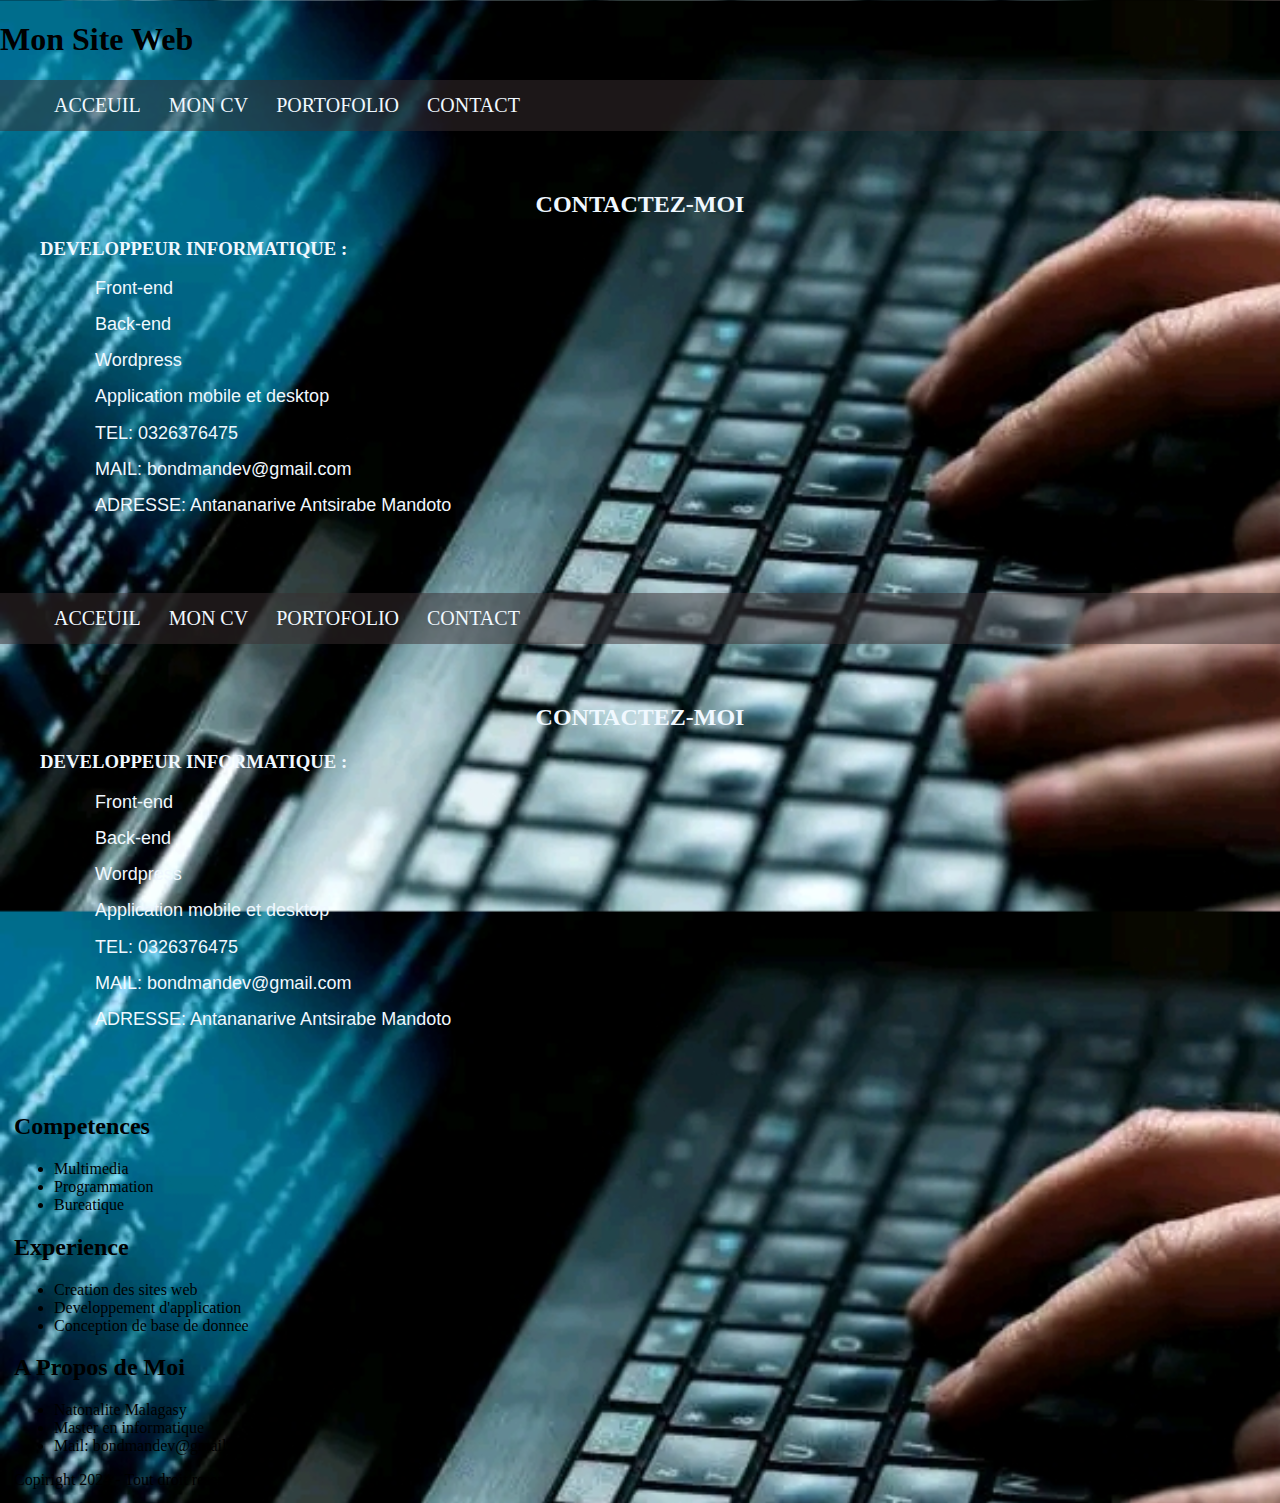
==== contact.html @ 68663473 "Update contact.html" ====
<!DOCTYPE html>
<html>
<head>
    <link rel="stylesheet" href="style.css" />
	
	<title>Contact</title>

</head>
<body>

	<header>
			
			<div id="logo">
				<h1>Mon Site Web</h1>
			</div>	<!DOCTYPE html>
<html>
<head>
    <link rel="stylesheet" href="style.css" />
	
	<title>Contact</title>

</head>
<body>

	<header>
			
				
			<div class="menu">
				<nav>
					
						<ul>
							<li> <a href="index.html">Acceuil</a> </li>
							<li> <a href="cv.html">Mon CV</a></li>
							<li> <a href="portofolio.html">Portofolio</a></li>
							<li> <a href="contact.html">Contact</a></li>
						</ul>
				</nav>
			</div>
			
			

		</header>

		<section class="corps1">

			<h2>CONTACTEZ-MOI</h2>
			<div class="cont1">
				<h3>DEVELOPPEUR INFORMATIQUE :</h3>
				<div>
					<ul>
						<li>Front-end</li>
						<li>Back-end</li>
						<li>Wordpress</li>
						<li>Application mobile et desktop</li>
					</ul>
				</div>

				<div>
					<ul>
						<li>TEL: 0326376475</li>
						<li>MAIL: bondmandev@gmail.com</li>
						<li>ADRESSE: Antananarive Antsirabe Mandoto</li>
					</ul>
				</div>

			</div>

		</section>

		<footer>
		
			
			
		</footer>
</body>
</html>
			<div class="menu">
				<nav>
					
						<ul>
							<li> <a href="index.html">Acceuil</a> </li>
							<li> <a href="cv.html">Mon CV</a></li>
							<li> <a href="portofolio.html">Portofolio</a></li>
							<li> <a href="contact.html">Contact</a></li>
						</ul>
				</nav>
			</div>
			
			

		</header>

		<section class="corps1">

			<h2>CONTACTEZ-MOI</h2>
			<div class="cont1">
				<h3>DEVELOPPEUR INFORMATIQUE :</h3>
				<div>
					<ul>
						<li>Front-end</li>
						<li>Back-end</li>
						<li>Wordpress</li>
						<li>Application mobile et desktop</li>
					</ul>
				</div>

				<div>
					<ul>
						<li>TEL: 0326376475</li>
						<li>MAIL: bondmandev@gmail.com</li>
						<li>ADRESSE: Antananarive Antsirabe Mandoto</li>
					</ul>
				</div>

			</div>

		</section>

		<footer>
			<div class="pied">
				<div>
				<h2>Competences</h2>
				<ul>
					<li>Multimedia</li>
					<li>Programmation</li>
					<li>Bureatique</li>

				</ul>
				
			</div>
			<div>
				<h2>Experience</h2>
				<ul>
					<li>Creation des sites web</li>
					<li>Developpement d'application</li>
					<li>Conception de base de donnee</li>

				</ul>
			</div>

			<div>
				<h2>A Propos de Moi</h2>
				<ul>
					<li>Natonalite Malagasy</li>
					<li>Master en informatique</li>
					<li>Mail: bondmandev@gmail.com</li>

				</ul>
			</div>		

			</div>
			<div class="cop">Copiright 2024 - Tout droit reservé</div>
			
		</footer>
</body>
</html>
---- style.css ----
body{
	background-color:  rgb(56, 45, 47);
	background-image: url("font3.jpg");
	
	background-size: 1367px;
	
	
	margin: 0;
	padding: 0;

}

.menu{
	background-color: rgb(56, 45, 47,0.5);
	margin: 0;
}
.menu nav ul{
	display: flex;
	margin: 0;
}
.menu nav ul li{
	list-style-type: none;
	padding: 7px;
	font-size: 20px;
	
}
.menu nav ul a{
	text-decoration: none;
	color: aliceblue;
}
.corps1{
	padding:20px;
	margin:20px;
}
.corps1 p{
	color: aliceblue;
	text-transform: uppercase;

	
}
.corps1 h1{
	
	text-transform: uppercase;
	color: aliceblue;
	font-size: 40px;
	
}
.portofolio{
	
	width: 300px;
	border-color: rgb(15, 122, 42);
	padding: 15px;
	border-radius: 10px;
	box-shadow: 2px  2px 2px 2px white;
	margin: 10px;
	width: 100%;
	display: flex;
	justify-content: space-between;
}
.portofolio div{
	border-radius: 10px;
	box-shadow: 2px  2px 2px 2px white;
}
 div a{
	text-decoration: none;
	display: flex;
	justify-content: center;
	text-transform: uppercase;
	color: aliceblue;
	padding: 7px;
}
.corps1  img{
	width: 300px;
	
}
.corps1 h2{
	text-align: center;
	color: aliceblue;

}

.special{
	letter-spacing: 5px;
	font-size: 10px;
}
.corps1 button{
	border-radius: 15px;
	padding: 5px;
	width: 100px;
	background-color: transparent;
	color: aliceblue;
	border-color: aliceblue;
	box-shadow: 0px 3px white;
}
.cont1{
	color: aliceblue;
}
.cont1 ul li{
	list-style-type: none;
	font-size: large;
	font-family: 'Trebuchet MS', 'Lucida Sans Unicode', 'Lucida Grande', 'Lucida Sans', Arial, sans-serif;
	margin: 15px;
}
section h1{
	color: aliceblue;
	
	
}
.propos{
	display: flex;
	justify-content: center;
	font-family: 'Franklin Gothic Medium', 'Arial Narrow', Arial, sans-serif;
	word-spacing: 10px;
	border-spacing: 10px;
}
.propos ul li{
	list-style-type: none;
	color: aliceblue;
	padding: 10px;
}
.bloc2{
   color: aliceblue;
   display: flex;
   justify-content: space-between;
   flex-wrap: wrap;
}
.sel{
	border-radius: 70px;
	border-color: aliceblue;
	padding: 40px;
	background-color: rgba(20,55,100,0.3);
	
}
.bloc3{
	color: aliceblue;
 }
 .bloc4{
	color: aliceblue;
	
	
	
	display: flex;
	justify-content: space-around;
	flex-wrap: wrap;
 }
 .bloc4 div{
	width: 100px;
	background-color: rgba(20,55,100,0.3);
	padding: 30px;
	border-radius: 20px;

 }
 footer{
	padding: 7px;
	margin: 7px;
 }
---- style.css ----
body{
	background-color:  rgb(56, 45, 47);
	background-image: url("font3.jpg");
	
	background-size: 1367px;
	
	
	margin: 0;
	padding: 0;

}

.menu{
	background-color: rgb(56, 45, 47,0.5);
	margin: 0;
}
.menu nav ul{
	display: flex;
	margin: 0;
}
.menu nav ul li{
	list-style-type: none;
	padding: 7px;
	font-size: 20px;
	
}
.menu nav ul a{
	text-decoration: none;
	color: aliceblue;
}
.corps1{
	padding:20px;
	margin:20px;
}
.corps1 p{
	color: aliceblue;
	text-transform: uppercase;

	
}
.corps1 h1{
	
	text-transform: uppercase;
	color: aliceblue;
	font-size: 40px;
	
}
.portofolio{
	
	width: 300px;
	border-color: rgb(15, 122, 42);
	padding: 15px;
	border-radius: 10px;
	box-shadow: 2px  2px 2px 2px white;
	margin: 10px;
	width: 100%;
	display: flex;
	justify-content: space-between;
}
.portofolio div{
	border-radius: 10px;
	box-shadow: 2px  2px 2px 2px white;
}
 div a{
	text-decoration: none;
	display: flex;
	justify-content: center;
	text-transform: uppercase;
	color: aliceblue;
	padding: 7px;
}
.corps1  img{
	width: 300px;
	
}
.corps1 h2{
	text-align: center;
	color: aliceblue;

}

.special{
	letter-spacing: 5px;
	font-size: 10px;
}
.corps1 button{
	border-radius: 15px;
	padding: 5px;
	width: 100px;
	background-color: transparent;
	color: aliceblue;
	border-color: aliceblue;
	box-shadow: 0px 3px white;
}
.cont1{
	color: aliceblue;
}
.cont1 ul li{
	list-style-type: none;
	font-size: large;
	font-family: 'Trebuchet MS', 'Lucida Sans Unicode', 'Lucida Grande', 'Lucida Sans', Arial, sans-serif;
	margin: 15px;
}
section h1{
	color: aliceblue;
	
	
}
.propos{
	display: flex;
	justify-content: center;
	font-family: 'Franklin Gothic Medium', 'Arial Narrow', Arial, sans-serif;
	word-spacing: 10px;
	border-spacing: 10px;
}
.propos ul li{
	list-style-type: none;
	color: aliceblue;
	padding: 10px;
}
.bloc2{
   color: aliceblue;
   display: flex;
   justify-content: space-between;
   flex-wrap: wrap;
}
.sel{
	border-radius: 70px;
	border-color: aliceblue;
	padding: 40px;
	background-color: rgba(20,55,100,0.3);
	
}
.bloc3{
	color: aliceblue;
 }
 .bloc4{
	color: aliceblue;
	
	
	
	display: flex;
	justify-content: space-around;
	flex-wrap: wrap;
 }
 .bloc4 div{
	width: 100px;
	background-color: rgba(20,55,100,0.3);
	padding: 30px;
	border-radius: 20px;

 }
 footer{
	padding: 7px;
	margin: 7px;
 }
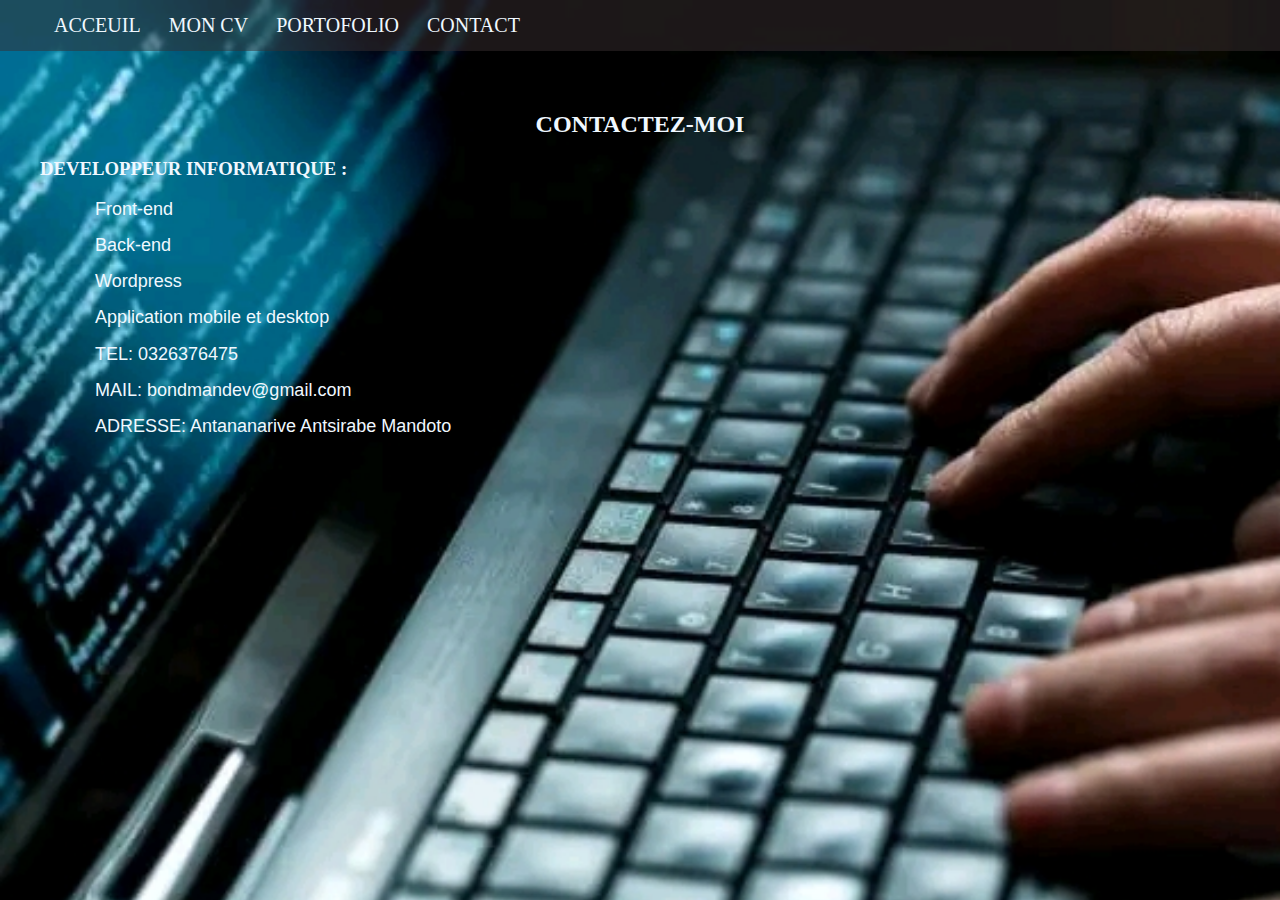
==== commit 5a073be5: "Update contact.html" ====
--- a/contact.html
+++ b/contact.html
@@ -1,18 +1,4 @@
 <!DOCTYPE html>
-<html>
-<head>
-    <link rel="stylesheet" href="style.css" />
-	
-	<title>Contact</title>
-
-</head>
-<body>
-
-	<header>
-			
-			<div id="logo">
-				<h1>Mon Site Web</h1>
-			</div>	<!DOCTYPE html>
 <html>
 <head>
     <link rel="stylesheet" href="style.css" />
@@ -74,83 +60,3 @@
 		</footer>
 </body>
 </html>
-			<div class="menu">
-				<nav>
-					
-						<ul>
-							<li> <a href="index.html">Acceuil</a> </li>
-							<li> <a href="cv.html">Mon CV</a></li>
-							<li> <a href="portofolio.html">Portofolio</a></li>
-							<li> <a href="contact.html">Contact</a></li>
-						</ul>
-				</nav>
-			</div>
-			
-			
-
-		</header>
-
-		<section class="corps1">
-
-			<h2>CONTACTEZ-MOI</h2>
-			<div class="cont1">
-				<h3>DEVELOPPEUR INFORMATIQUE :</h3>
-				<div>
-					<ul>
-						<li>Front-end</li>
-						<li>Back-end</li>
-						<li>Wordpress</li>
-						<li>Application mobile et desktop</li>
-					</ul>
-				</div>
-
-				<div>
-					<ul>
-						<li>TEL: 0326376475</li>
-						<li>MAIL: bondmandev@gmail.com</li>
-						<li>ADRESSE: Antananarive Antsirabe Mandoto</li>
-					</ul>
-				</div>
-
-			</div>
-
-		</section>
-
-		<footer>
-			<div class="pied">
-				<div>
-				<h2>Competences</h2>
-				<ul>
-					<li>Multimedia</li>
-					<li>Programmation</li>
-					<li>Bureatique</li>
-
-				</ul>
-				
-			</div>
-			<div>
-				<h2>Experience</h2>
-				<ul>
-					<li>Creation des sites web</li>
-					<li>Developpement d'application</li>
-					<li>Conception de base de donnee</li>
-
-				</ul>
-			</div>
-
-			<div>
-				<h2>A Propos de Moi</h2>
-				<ul>
-					<li>Natonalite Malagasy</li>
-					<li>Master en informatique</li>
-					<li>Mail: bondmandev@gmail.com</li>
-
-				</ul>
-			</div>		
-
-			</div>
-			<div class="cop">Copiright 2024 - Tout droit reservé</div>
-			
-		</footer>
-</body>
-</html>
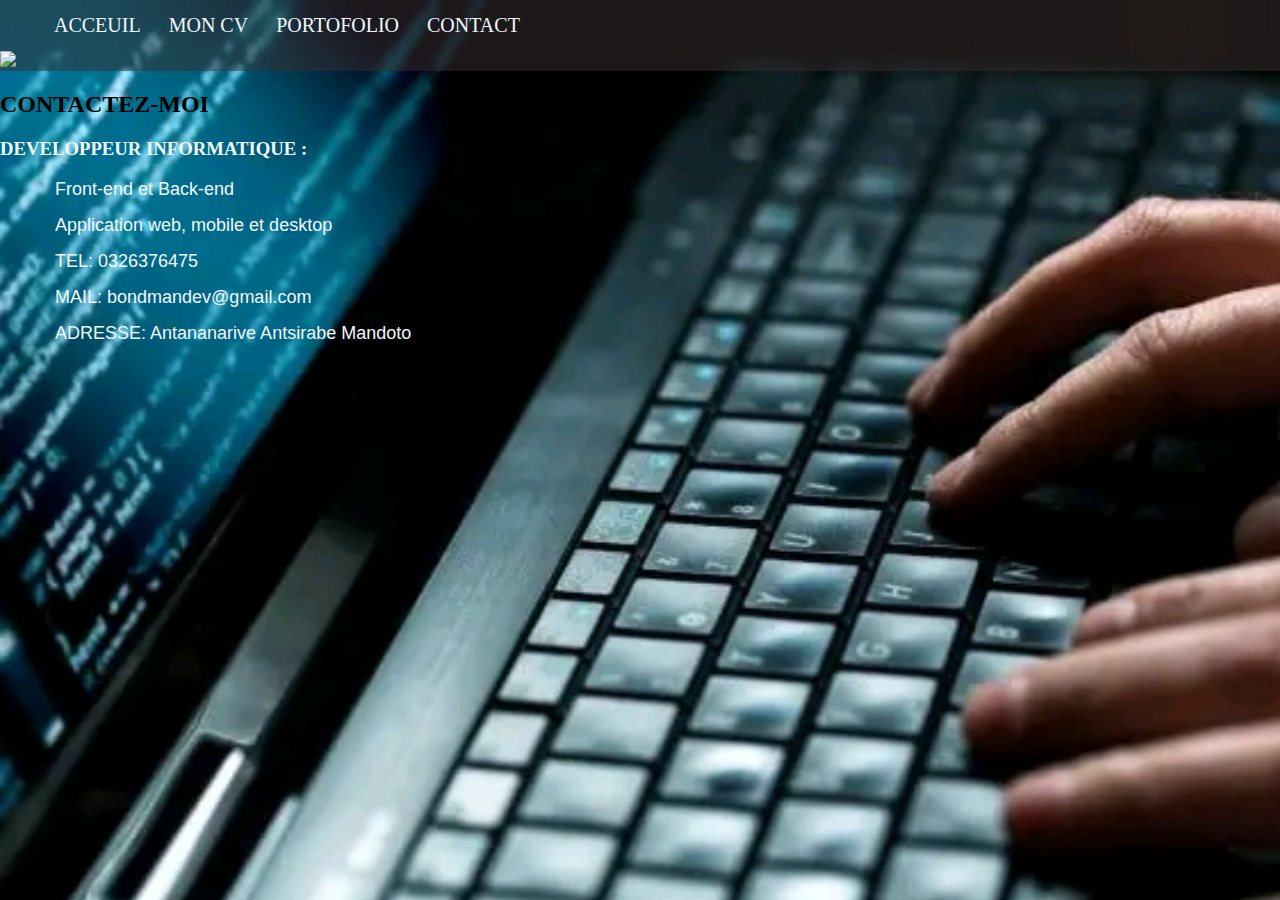
==== commit 79723934: "Update contact.html" ====
--- a/contact.html
+++ b/contact.html
@@ -21,33 +21,32 @@
 							<li> <a href="contact.html">Contact</a></li>
 						</ul>
 				</nav>
+				<div class="mn">
+					<img src="font/icone.png">
+				</div>
 			</div>
 			
 			
 
 		</header>
 
-		<section class="corps1">
+		<section class="corps2">
 
 			<h2>CONTACTEZ-MOI</h2>
 			<div class="cont1">
 				<h3>DEVELOPPEUR INFORMATIQUE :</h3>
 				<div>
 					<ul>
-						<li>Front-end</li>
-						<li>Back-end</li>
-						<li>Wordpress</li>
-						<li>Application mobile et desktop</li>
-					</ul>
-				</div>
+						<li>Front-end et Back-end</li>
 
-				<div>
-					<ul>
+						<li>Application web, mobile et desktop</li>
 						<li>TEL: 0326376475</li>
 						<li>MAIL: bondmandev@gmail.com</li>
 						<li>ADRESSE: Antananarive Antsirabe Mandoto</li>
 					</ul>
 				</div>
+
+				
 
 			</div>
 
@@ -58,5 +57,6 @@
 			
 			
 		</footer>
+		<script src="porto.js"></script>
 </body>
 </html>
--- a/style.css
+++ b/style.css
@@ -4,7 +4,7 @@
 	
 	background-size: 1367px;
 	
-	
+	 
 	margin: 0;
 	padding: 0;
 
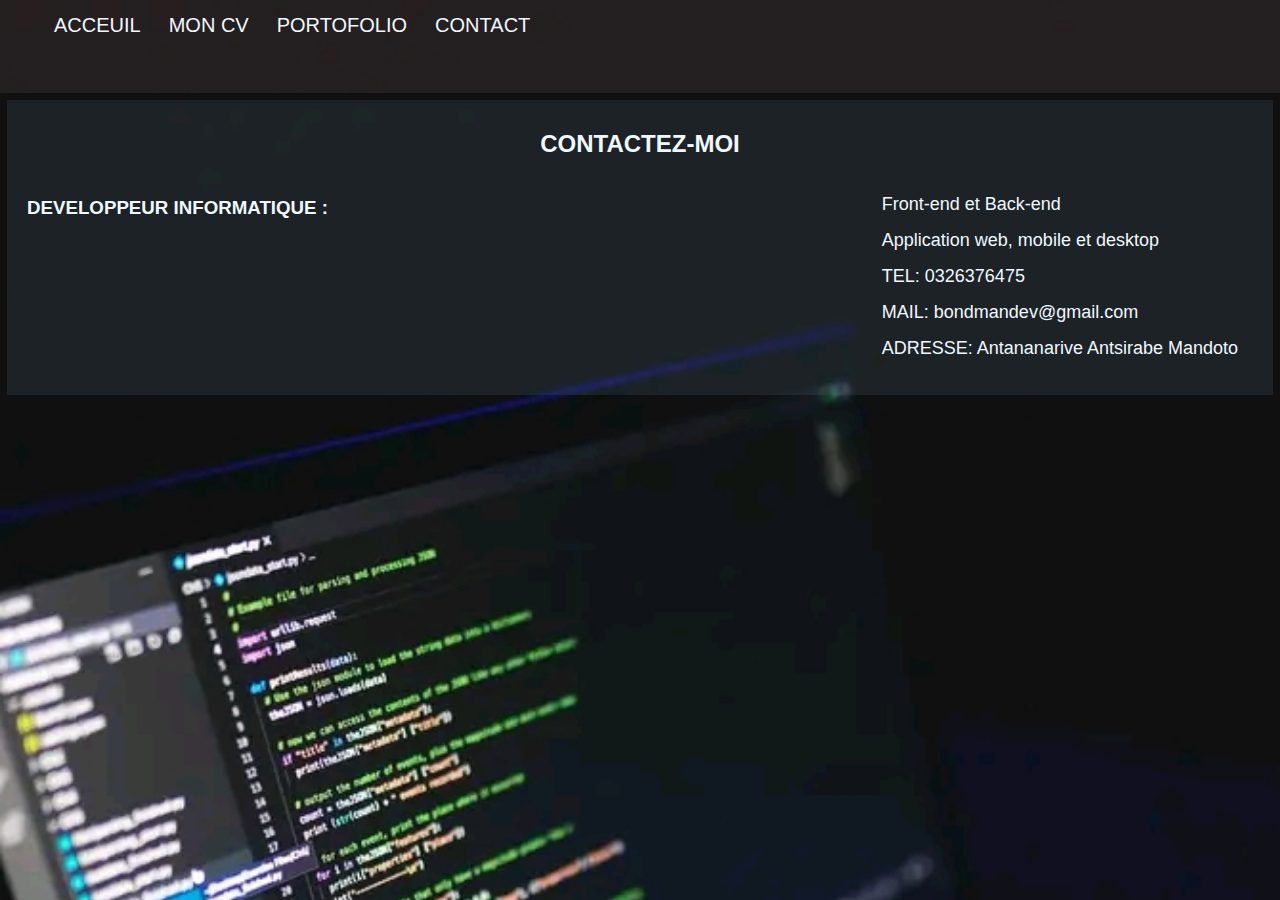
==== commit b8d7a4ee: "Update contact.html" ====
--- a/contact.html
+++ b/contact.html
@@ -20,6 +20,14 @@
 							<li> <a href="portofolio.html">Portofolio</a></li>
 							<li> <a href="contact.html">Contact</a></li>
 						</ul>
+					<div class="rsocciau">
+							<div>
+								<a  href="https://web.facebook.com/profile.php?id=100080455694177" class="fa-brands fa-square-facebook" style="color:aliceblue ;"></a>
+							<a  href="https://l.facebook.com/l.php?u=https%3A%2F%2Fwww.instagram.com%2Ffrancoislimbi%3Figsh%3DYzljYTk1ODg3Zg%253D%253D%26fbclid%3DIwZXh0bgNhZW0CMTAAAR248n1vg2voI2ZDMVvlLgi6a76n4wVNH5vfXDtqLy3z8Oqo8uwTkyRxEf8_aem_AbVgfal1GKgF_rkVQPYsbmDnWP-gCGb5EvzS14Lq0ofYAeUq0arygr3n1yFzrn-qAWG8hYFoHtsrk5u0cDxl6rLI&h=AT1rl5_ZX8kFkFAT7TSUTwbsyi23Gjpb1hlioN-d7NIT1uwUjTeOqsm8u9gCxx-z0aurY6BF5k18pZeQU2mBhHKR6XuNb5Hy_wwt4kjcaM3TQfkCEzJXDI6RDDUhDeBYPTivQw"class="fa-brands fa-instagram" style="color:aliceblue ;"></a>
+							<a  href="https://l.facebook.com/l.php?u=https%3A%2F%2Fwa.me%2Fqr%2FNJMLWPR7YHALN1%3Ffbclid%3DIwZXh0bgNhZW0CMTAAAR3568o50rqBxpTvEiJ0foyTDhQEoG18MaT5t5fH_GmItvG8QKrcQAkRt38_aem_AbVlZkA-0p2Xn30ELPaSlUR_CDEx9PKtem0dgBv4yXPq35__ZCd4ON4GNIn0OkKLWm0mDZBjQown4khr3wlyCqhB&h=AT1rl5_ZX8kFkFAT7TSUTwbsyi23Gjpb1hlioN-d7NIT1uwUjTeOqsm8u9gCxx-z0aurY6BF5k18pZeQU2mBhHKR6XuNb5Hy_wwt4kjcaM3TQfkCEzJXDI6RDDUhDeBYPTivQw" class="fa-brands fa-whatsapp" style="color:aliceblue ;"></a>
+							</div>
+							
+						</div>
 				</nav>
 				<div class="mn">
 					<img src="font/icone.png">
--- a/style.css
+++ b/style.css
@@ -1,15 +1,18 @@
 body{
 	background-color:  rgb(56, 45, 47);
-	background-image: url("font3.jpg");
+	background-image: url("font1.jpg");
 	
 	background-size: 1367px;
-	
-	 
+	font-family: 'Trebuchet MS', 'Lucida Sans Unicode', 'Lucida Grande', 'Lucida Sans', Arial, sans-serif;
+	
 	margin: 0;
 	padding: 0;
 
 }
-
+section{
+	margin: 7px;
+	padding: 7px;
+}
 .menu{
 	background-color: rgb(56, 45, 47,0.5);
 	margin: 0;
@@ -22,6 +25,17 @@
 	list-style-type: none;
 	padding: 7px;
 	font-size: 20px;
+
+	
+}
+
+.menu nav ul li:hover{
+	background-color: rgb(13, 111, 196,0.3);
+	
+	
+}.menu nav ul li:focus{
+	color: red;
+	
 	
 }
 .menu nav ul a{
@@ -29,11 +43,14 @@
 	color: aliceblue;
 }
 .corps1{
+	display: flex;
+	justify-content: center;
+	align-items: center;
 	padding:20px;
 	margin:20px;
 }
 .corps1 p{
-	color: aliceblue;
+	color: white;
 	text-transform: uppercase;
 
 	
@@ -41,25 +58,30 @@
 .corps1 h1{
 	
 	text-transform: uppercase;
-	color: aliceblue;
+	color: rgb(38, 78, 112);
 	font-size: 40px;
 	
 }
+.portofolio div{
+	
+	margin: 15px;
+}
 .portofolio{
 	
-	width: 300px;
-	border-color: rgb(15, 122, 42);
+	background-color: rgb(13, 111, 196,0.3);
 	padding: 15px;
 	border-radius: 10px;
-	box-shadow: 2px  2px 2px 2px white;
-	margin: 10px;
-	width: 100%;
-	display: flex;
-	justify-content: space-between;
-}
-.portofolio div{
-	border-radius: 10px;
-	box-shadow: 2px  2px 2px 2px white;
+	
+	
+	display: flex;
+	justify-content: space-around;
+	flex-wrap: wrap;
+}
+.portofolio div img{
+	width: 300px;
+	background-color: rgb(13, 111, 196,0.1);
+
+	
 }
  div a{
 	text-decoration: none;
@@ -68,6 +90,37 @@
 	text-transform: uppercase;
 	color: aliceblue;
 	padding: 7px;
+	
+}
+.portofolio div h2{
+	color: aliceblue;
+	text-align: center;
+}
+.portofolio div a{
+	background-color: rgb(56, 45, 47,0.5);
+	width: 50px;
+	margin: auto;
+	padding: 15px;
+	border-radius: 7px;
+	
+}
+.corps2{
+	background-color: rgba(87, 108, 128,0.2);
+	padding: 10px;
+	height: 100%;
+	
+}
+.corps2  img{
+	width: 300px;
+	
+}
+.corps2 h2{
+	text-align: center;
+	color: aliceblue;
+
+}
+.corps1{
+	margin: 50px;
 }
 .corps1  img{
 	width: 300px;
@@ -82,18 +135,31 @@
 .special{
 	letter-spacing: 5px;
 	font-size: 10px;
+	
 }
 .corps1 button{
-	border-radius: 15px;
+	
 	padding: 5px;
 	width: 100px;
+	margin: 7px;
 	background-color: transparent;
 	color: aliceblue;
-	border-color: aliceblue;
-	box-shadow: 0px 3px white;
+	border-color: rgb(38, 78, 112);
+	font-size: 20px;
+}
+.corps1 button:hover{
+	background-color: rgb(38, 78, 112);
+}
+.cv{
+	background-color: rgb(38, 78, 112);
+	
 }
 .cont1{
 	color: aliceblue;
+	display: flex;
+	justify-content: space-between;
+	margin: 10px;
+	flex-wrap: wrap;
 }
 .cont1 ul li{
 	list-style-type: none;
@@ -102,46 +168,89 @@
 	margin: 15px;
 }
 section h1{
-	color: aliceblue;
-	
-	
-}
+	color: rgb(38, 78, 112);
+	
+	text-transform: uppercase;
+	
+}
+
 .propos{
+	width: 700px;
+	color: aliceblue;
+	padding: 10px;
+	
+}
+.bloc1{
 	display: flex;
 	justify-content: center;
-	font-family: 'Franklin Gothic Medium', 'Arial Narrow', Arial, sans-serif;
-	word-spacing: 10px;
-	border-spacing: 10px;
-}
-.propos ul li{
-	list-style-type: none;
-	color: aliceblue;
-	padding: 10px;
+	background-color: rgb(42, 90, 133,0.3);
+	margin: 40px;
+}
+
+.photo{
+	margin: 20px;
+	border: 3px ridge  rgb(42, 90, 133,0.3);
+	opacity: 0.3;
+	
+
+}
+
+.photo img{
+	width: 200px;
+	background-color: rgba(16, 52, 212, 0.1);
 }
 .bloc2{
    color: aliceblue;
-   display: flex;
-   justify-content: space-between;
-   flex-wrap: wrap;
+   border-color: rgba(20,55,100,0.5);
+   border-width: 5px;
+   background-color: rgb(42, 90, 133,0.3);
+  margin: 40px;
 }
 .sel{
-	border-radius: 70px;
-	border-color: aliceblue;
-	padding: 40px;
-	background-color: rgba(20,55,100,0.3);
-	
+	
+	box-shadow: 3px 3px rgba(165, 98, 145, 0.2);
+	padding: 10px;
+	margin-bottom: 40px;
+}
+.sel ul{
+	display: flex;
+	justify-content: space-between;
+	
+	flex-wrap: wrap;
+	
+	padding: 10px;
+}
+.menu button{
+	background-color: rgb(13, 111, 196,0.3);
+	display: none;
+	padding: 10px;
+	border-radius: 7px;
+	
+}
+.sel ul li{
+	list-style-type: none;
+	padding: 10px;
+	border: 2px solid white;
+	background-color: rgba(104, 94, 114,0.2);
+	width: 130PX;
+	text-align: center;
+}
+.titrecv{
+	font-size: 29px;
+	text-align: center;
+	color: whitesmoke;
+	background-color: rgba(155, 117, 11, 0.2);
 }
 .bloc3{
 	color: aliceblue;
  }
  .bloc4{
 	color: aliceblue;
-	
-	
 	
 	display: flex;
 	justify-content: space-around;
 	flex-wrap: wrap;
+	
  }
  .bloc4 div{
 	width: 100px;
@@ -154,3 +263,46 @@
 	padding: 7px;
 	margin: 7px;
  }
+ .mn{
+	display: none;
+ }
+ 
+ 
+ @media screen and (max-width: 700px){
+	.menu{
+		display: flex;
+		justify-content: end;
+		flex-direction: column-reverse;
+	}
+	
+	.menu nav ul{
+		display: none;
+		
+		padding: 0;
+
+	}
+	.menu nav ul li{
+		
+		display: flex;
+		justify-content: start;
+	}
+	.mn{
+		display: block;
+		
+	}
+	.mn img{
+		height: 12px;
+		width: 20px;
+		margin: 20px
+	}
+	
+	.photo img{
+		width: 100px;
+	}
+	.portofolio div img{
+		width: 150px;
+	
+	
+		
+	}
+ }
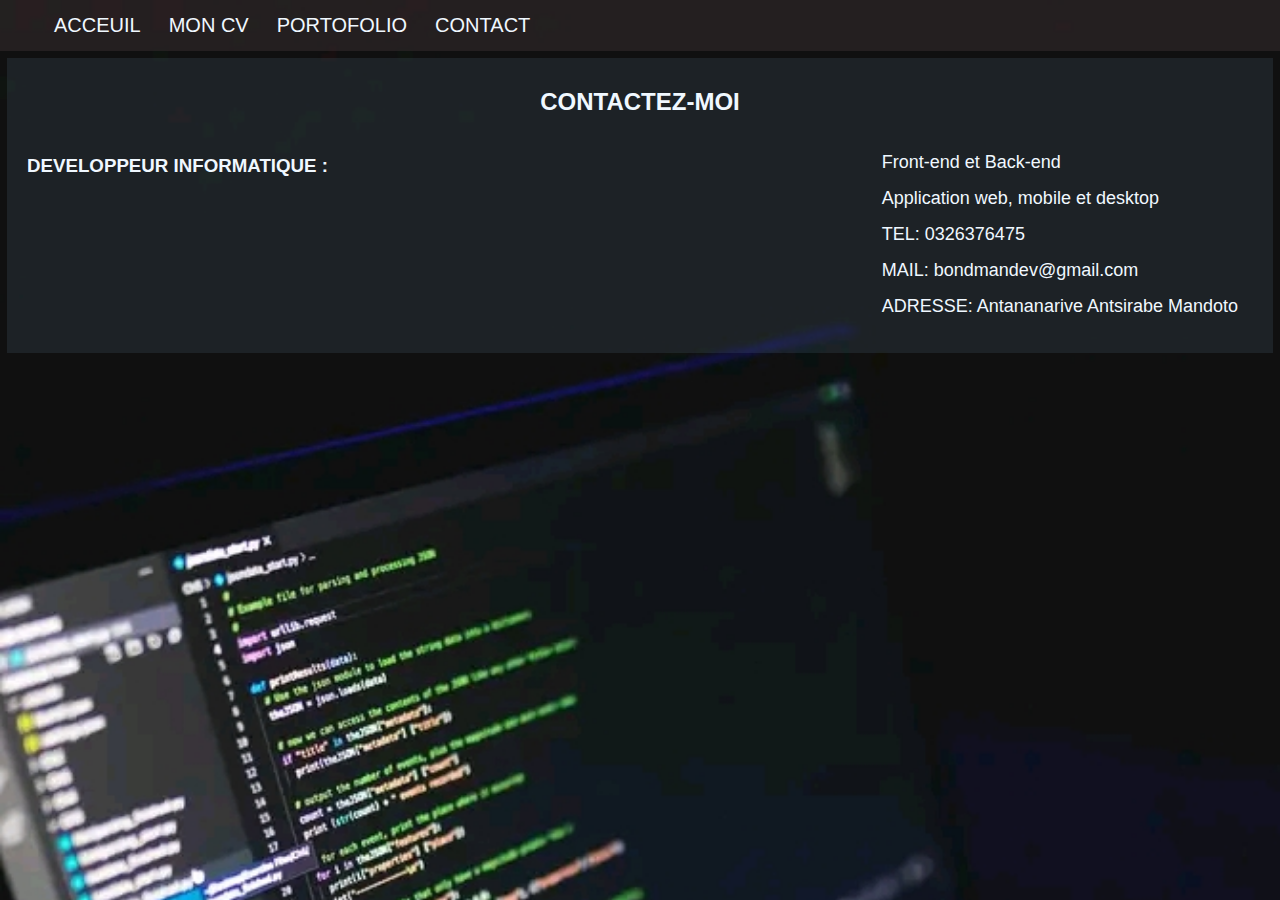
==== commit 6e63eb0a: "Update contact.html" ====
--- a/contact.html
+++ b/contact.html
@@ -1,7 +1,11 @@
 <!DOCTYPE html>
 <html>
-<head>
+<head
+	<meta charset="utf-8" />
+	<meta name="viewport" content="width=device-width, initial-scale=1.0">
     <link rel="stylesheet" href="style.css" />
+		<link rel="stylesheet" href="https://cdnjs.cloudflare.com/ajax/libs/font-awesome/6.5.2/css/all.min.css" integrity="sha512-SnH5WK+bZxgPHs44uWIX+LLJAJ9/2PkPKZ5QiAj6Ta86w+fsb2TkcmfRyVX3pBnMFcV7oQPJkl9QevSCWr3W6A==" crossorigin="anonymous" referrerpolicy="no-referrer" />
+
 	
 	<title>Contact</title>
 
--- a/style.css
+++ b/style.css
@@ -12,6 +12,17 @@
 section{
 	margin: 7px;
 	padding: 7px;
+}
+.menu nav {
+	display: flex;
+	justify-content: space-between;
+}
+.rsocciau{
+	display: flex;
+	flex-direction: column;
+	justify-content: center;
+	margin-right: 7px;
+	float:right;
 }
 .menu{
 	background-color: rgb(56, 45, 47,0.5);
@@ -73,9 +84,10 @@
 	border-radius: 10px;
 	
 	
-	display: flex;
-	justify-content: space-around;
-	flex-wrap: wrap;
+	display: grid;
+	grid-template-columns: 1fr 1fr 1fr;
+	grid-template-rows:1fr 1fr 1fr;
+	
 }
 .portofolio div img{
 	width: 300px;
